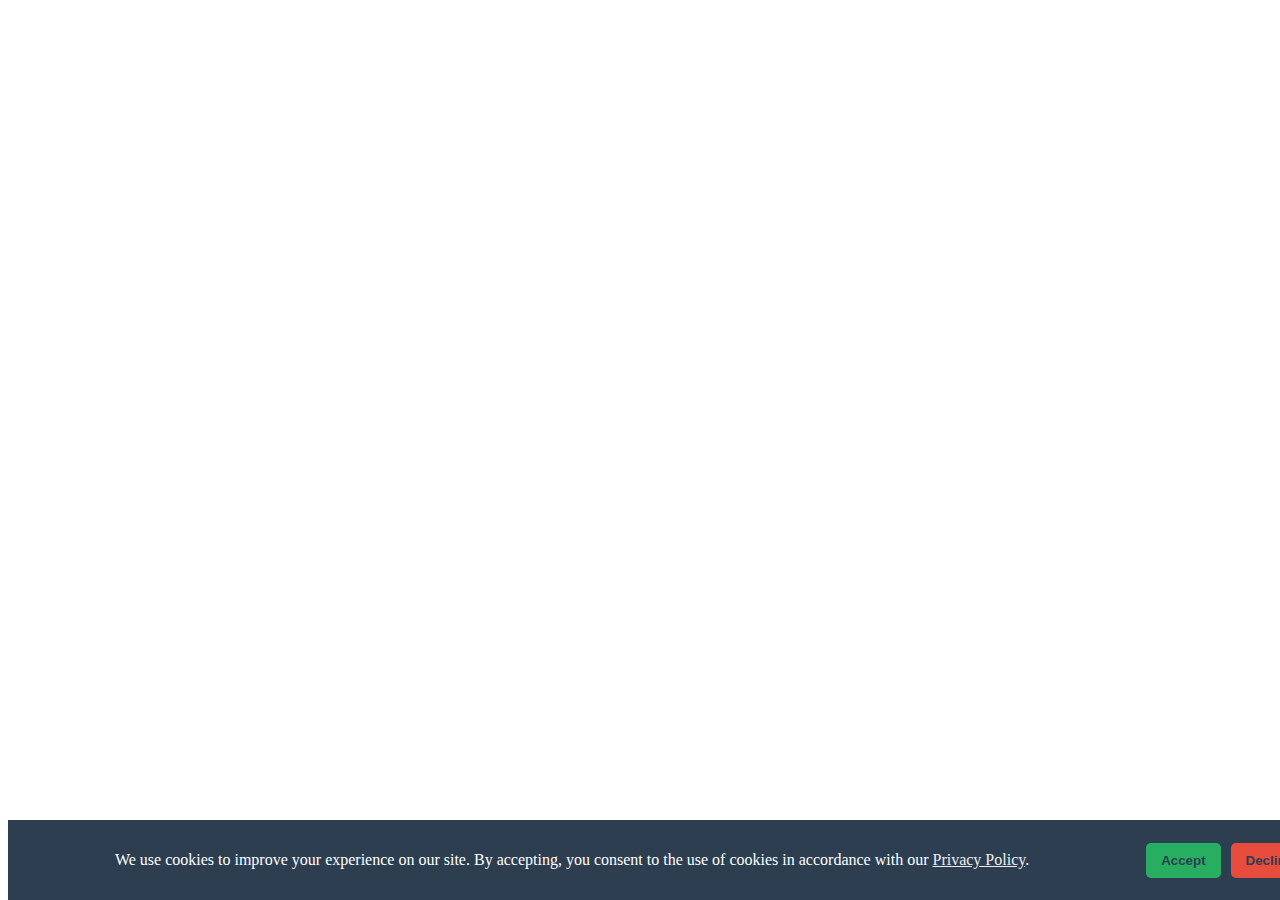
==== HTML Files/cookiebanner.html @ 5d637f91 "Initial commit" ====
<!DOCTYPE html>
<html lang="en">
<head>
    <meta charset="UTF-8">
    <meta name="viewport" content="width=device-width, initial-scale=1.0">
    <title>Cookie Consent Example</title>
    <link rel="stylesheet" href="/CSS Files/cookiebanner.css">
</head>
<body>
    <!-- Cookie Banner -->
    <div class="cookie-banner" id="cookieBanner">
        <p>We use cookies to improve your experience on our site. By accepting, you consent to the use of cookies in accordance with our <a href="privacy-policy.html">Privacy Policy</a>.</p>
        <button id="acceptCookies">Accept</button>
        <button id="declineCookies">Decline</button>
    </div>

    <!-- JavaScript -->
    <script src="/Javascript Files/cookiebanner.js"></script>
</body>
</html>
---- CSS Files/cookiebanner.css ----
/* Cookie banner styling */
.cookie-banner {
    position: fixed;
    bottom: 0;
    width: 100%;
    background-color: #2c3e50;
    color: white;
    text-align: center;
    padding: 15px 20px;
    display: flex;
    justify-content: space-between;
    align-items: center;
    z-index: 1000;
    transition: opacity 0.5s ease-in-out;
}

.cookie-banner p {
    margin-right: 20px;
    flex-grow: 1;
}

.cookie-banner a {
    color: #ecf0f1;
    text-decoration: underline;
}

.cookie-banner button {
    margin-left: 10px;
    padding: 10px 15px;
    border: none;
    cursor: pointer;
    border-radius: 5px;
    color: #2c3e50;
    font-weight: bold;
    transition: background-color 0.3s ease;
}

.cookie-banner button:hover {
    background-color: #ecf0f1;
}

#acceptCookies {
    background-color: #27ae60;
}

#declineCookies {
    background-color: #e74c3c;
}
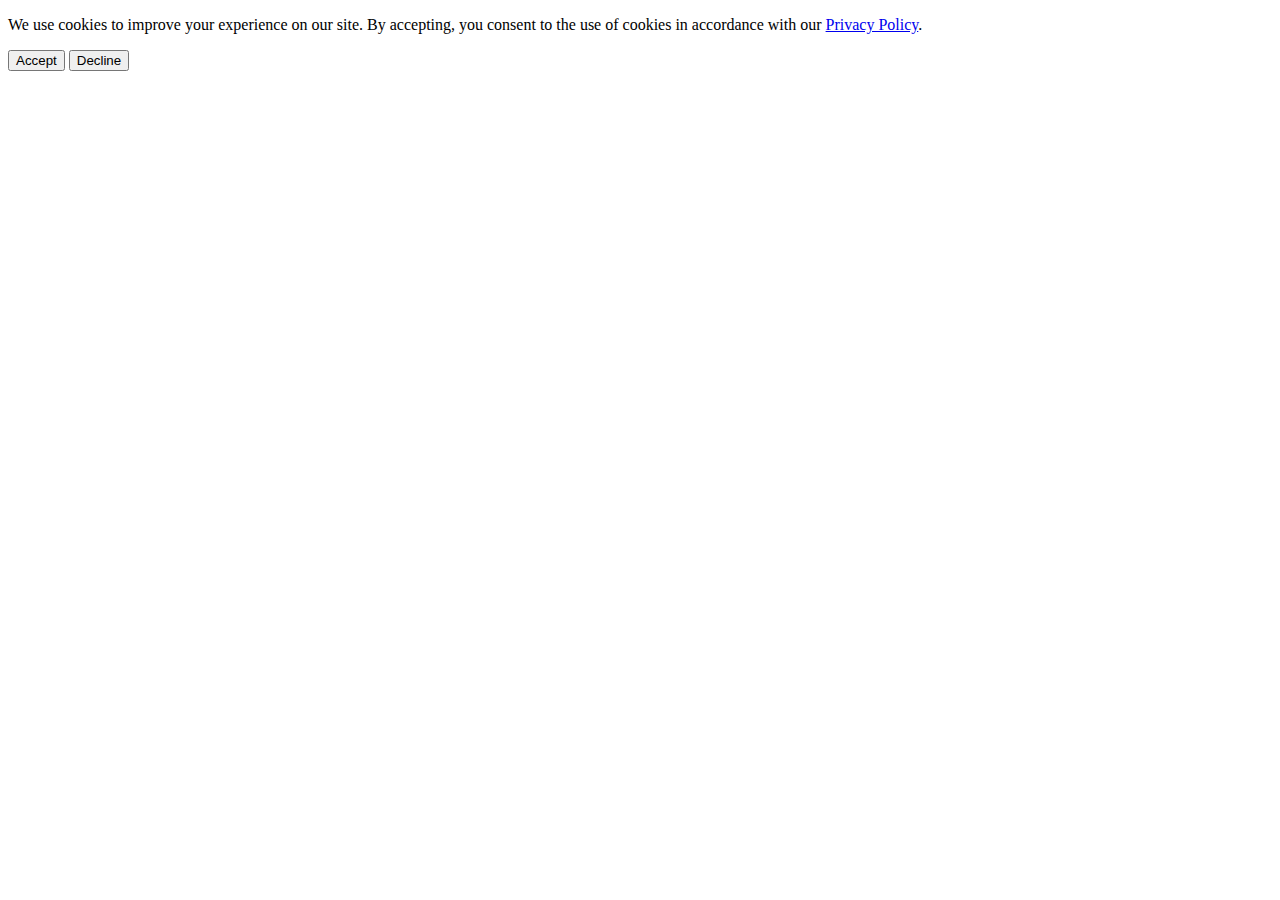
==== commit 008865f7: "Update cookiebanner.html" ====
--- a/HTML Files/cookiebanner.html
+++ b/HTML Files/cookiebanner.html
@@ -4,17 +4,17 @@
     <meta charset="UTF-8">
     <meta name="viewport" content="width=device-width, initial-scale=1.0">
     <title>Cookie Consent Example</title>
-    <link rel="stylesheet" href="/CSS Files/cookiebanner.css">
+    <link rel="stylesheet" href="CSS Files/cookiebanner.css">
 </head>
 <body>
     <!-- Cookie Banner -->
-    <div class="cookie-banner" id="cookieBanner">
-        <p>We use cookies to improve your experience on our site. By accepting, you consent to the use of cookies in accordance with our <a href="privacy-policy.html">Privacy Policy</a>.</p>
+    <div class="cookie-banner" id="cookiebanner">
+        <p>We use cookies to improve your experience on our site. By accepting, you consent to the use of cookies in accordance with our <a href="privacypolicy.html">Privacy Policy</a>.</p>
         <button id="acceptCookies">Accept</button>
         <button id="declineCookies">Decline</button>
     </div>
 
     <!-- JavaScript -->
-    <script src="/Javascript Files/cookiebanner.js"></script>
+    <script src="Javascript Files/cookiebanner.js"></script>
 </body>
 </html>
